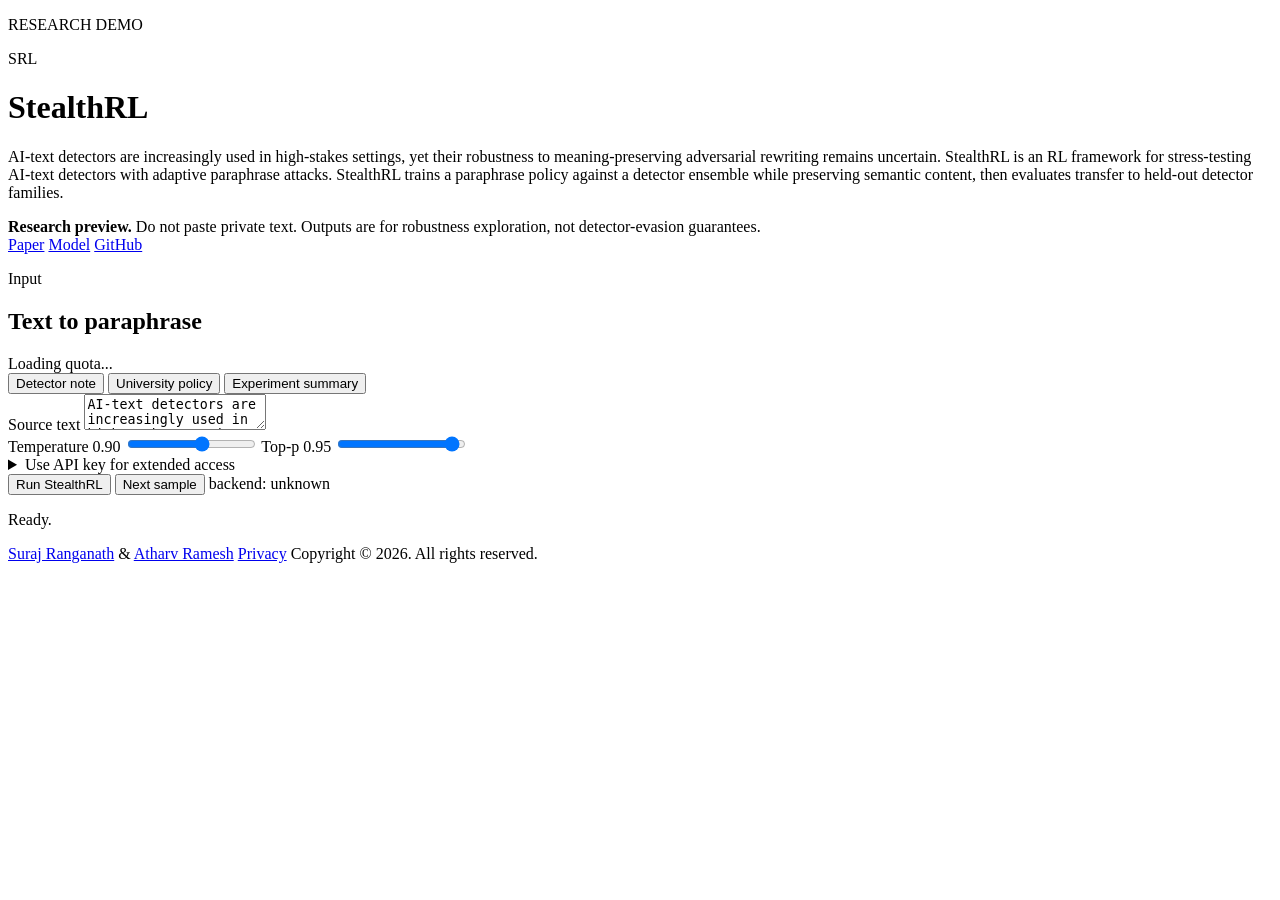
==== demo/static/index.html @ 85466d3b "Update demo subtitle copy" ====
<!doctype html>
<html lang="en">
  <head>
    <meta charset="utf-8" />
    <meta name="viewport" content="width=device-width, initial-scale=1" />
    <title>StealthRL Demo</title>
    <meta
      name="description"
      content="Interactive research demo for StealthRL, a paraphrase policy for stress-testing AI-text detectors."
    />
    <link rel="preconnect" href="https://fonts.googleapis.com" />
    <link rel="preconnect" href="https://fonts.gstatic.com" crossorigin />
    <link
      href="https://fonts.googleapis.com/css2?family=IBM+Plex+Mono:wght@400;500;600&family=IBM+Plex+Sans:wght@400;500;600;700&display=swap"
      rel="stylesheet"
    />
    <link rel="stylesheet" href="/static/styles.css" />
  </head>
  <body>
    <div class="bg-grid" aria-hidden="true"></div>

    <main class="wrap">
      <header class="hero">
        <p class="kicker">RESEARCH DEMO</p>
        <div class="title-row">
          <span class="brand-mark">SRL</span>
          <h1>StealthRL</h1>
        </div>
        <p class="subtitle">
          AI-text detectors are increasingly used in high-stakes settings, yet their robustness to
          meaning-preserving adversarial rewriting remains uncertain. StealthRL is an RL framework
          for stress-testing AI-text detectors with adaptive paraphrase attacks. StealthRL trains a
          paraphrase policy against a detector ensemble while preserving semantic content, then
          evaluates transfer to held-out detector families.
        </p>
        <div class="disclaimer">
          <strong>Research preview.</strong>
          Do not paste private text. Outputs are for robustness exploration, not detector-evasion guarantees.
        </div>
        <nav class="link-row" aria-label="Project links">
          <a href="https://arxiv.org/abs/2602.08934" target="_blank" rel="noreferrer">Paper</a>
          <a href="https://huggingface.co/suraj-ranganath/StealthRL" target="_blank" rel="noreferrer">Model</a>
          <a href="https://github.com/suraj-ranganath/StealthRL" target="_blank" rel="noreferrer">GitHub</a>
        </nav>
      </header>

      <form class="panel" id="demoForm">
        <div class="panel-head">
          <div>
            <p class="section-label">Input</p>
            <h2>Text to paraphrase</h2>
          </div>
          <span class="pill" id="quotaPill">Loading quota...</span>
        </div>

        <div class="sample-row" aria-label="Sample texts">
          <button type="button" class="sample-option" data-sample="0">Detector note</button>
          <button type="button" class="sample-option" data-sample="1">University policy</button>
          <button type="button" class="sample-option" data-sample="2">Experiment summary</button>
        </div>

        <label class="field" for="sourceText">Source text</label>
        <textarea
          id="sourceText"
          name="text"
          minlength="20"
          maxlength="5000"
          required
          spellcheck="true"
        >AI-text detectors are increasingly used in high-stakes settings, but their robustness to adversarial rewriting remains uncertain. StealthRL trains a paraphrase policy that preserves semantic content while reducing detector confidence, exposing how brittle many current detection systems can be under realistic paraphrasing pressure.</textarea>

        <div class="settings-grid">
          <label>
            Temperature
            <span id="temperatureValue">0.90</span>
            <input id="temperature" name="temperature" type="range" min="0" max="1.5" value="0.9" step="0.05" />
          </label>
          <label>
            Top-p
            <span id="topPValue">0.95</span>
            <input id="topP" name="top_p" type="range" min="0.1" max="1" value="0.95" step="0.05" />
          </label>
        </div>

        <details class="api-key-box">
          <summary>Use API key for extended access</summary>
          <label class="field compact" for="apiKey">API key</label>
          <input id="apiKey" type="password" placeholder="Bearer or X-StealthRL-API-Key" autocomplete="off" />
          <p>Stored only in this browser. Public requests use the daily anonymous quota.</p>
        </details>

        <div class="action-row">
          <button class="primary-button" type="submit" id="submitButton">Run StealthRL</button>
          <button class="secondary-button" type="button" id="sampleButton">Next sample</button>
          <span class="pill muted" id="backendPill">backend: unknown</span>
        </div>

        <div class="progress-wrap" aria-hidden="true">
          <div class="progress-bar" id="progressBar"></div>
        </div>
        <p class="status-line" id="statusLine">Ready.</p>
      </form>

      <section class="panel result-panel" id="resultPanel" aria-label="Result" hidden>
        <div class="panel-head">
          <div>
            <p class="section-label">Output</p>
            <h2>StealthRL rewrite</h2>
          </div>
        </div>

        <div class="result-copy" id="outputText">
          Your paraphrase will appear here after the request completes.
        </div>

        <div class="metric-grid" id="metricGrid">
          <div><span>Input words</span><strong>-</strong></div>
          <div><span>Output words</span><strong>-</strong></div>
          <div><span>Edit rate</span><strong>-</strong></div>
          <div><span>Latency</span><strong>-</strong></div>
        </div>

        <div class="detector-links" aria-label="External detector handoff">
          <span class="detector-links-label">Copy output and open:</span>
          <button type="button" data-detector-name="Pangram" data-detector-url="https://www.pangram.com/" disabled>
            <span class="detector-logo pangram-logo" aria-hidden="true">P</span>
            <span>Pangram</span>
          </button>
          <button type="button" data-detector-name="GPTZero" data-detector-url="https://gptzero.me/" disabled>
            <span class="detector-logo gptzero-logo" aria-hidden="true">G0</span>
            <span>GPTZero</span>
          </button>
          <button type="button" data-detector-name="Grammarly" data-detector-url="https://www.grammarly.com/ai-detector" disabled>
            <span class="detector-logo grammarly-logo" aria-hidden="true">G</span>
            <span>Grammarly</span>
          </button>
          <button type="button" data-detector-name="TELL" data-detector-url="https://ai-tells.tech/" disabled>
            <span class="detector-logo tell-logo" aria-hidden="true">T</span>
            <span>TELL</span>
          </button>
        </div>

        <details class="original-box">
          <summary>Show original text</summary>
          <p id="originalText">Run the demo to compare source and rewritten text.</p>
        </details>
      </section>

      <footer class="footer">
        <span>
          <a href="https://www.linkedin.com/in/suraj-ranganath/" target="_blank" rel="noreferrer">Suraj Ranganath</a>
          &amp;
          <a href="https://www.linkedin.com/in/atharv-ramesh/" target="_blank" rel="noreferrer">Atharv Ramesh</a>
        </span>
        <span><a href="/privacy">Privacy</a></span>
        <span>Copyright &copy; 2026. All rights reserved.</span>
      </footer>
    </main>

    <script src="/static/app.js" type="module"></script>
  </body>
</html>
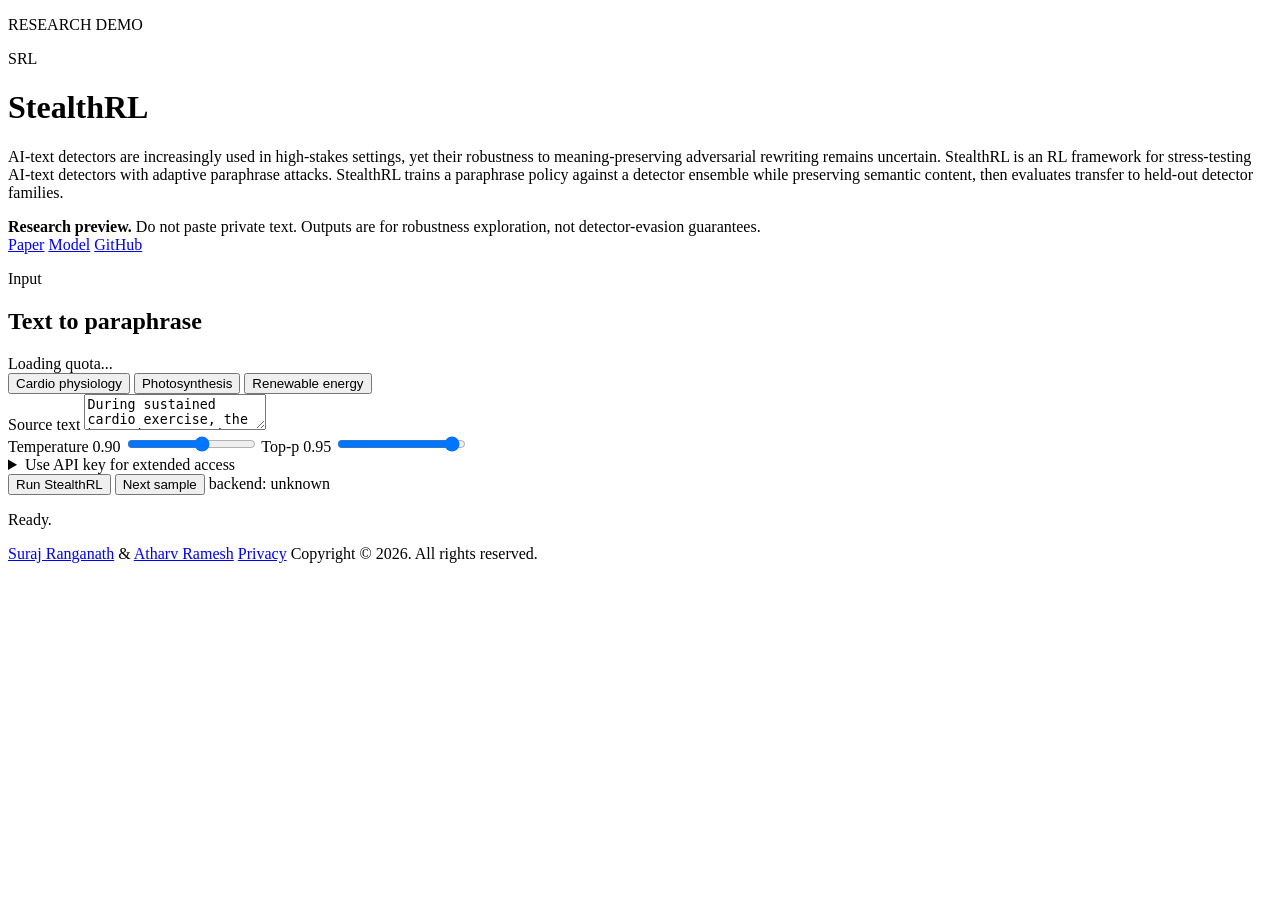
==== commit 00b64d86: "Use paper-style demo samples" ====
--- a/demo/static/index.html
+++ b/demo/static/index.html
@@ -54,9 +54,9 @@
         </div>
 
         <div class="sample-row" aria-label="Sample texts">
-          <button type="button" class="sample-option" data-sample="0">Detector note</button>
-          <button type="button" class="sample-option" data-sample="1">University policy</button>
-          <button type="button" class="sample-option" data-sample="2">Experiment summary</button>
+          <button type="button" class="sample-option" data-sample="0">Cardio physiology</button>
+          <button type="button" class="sample-option" data-sample="1">Photosynthesis</button>
+          <button type="button" class="sample-option" data-sample="2">Renewable energy</button>
         </div>
 
         <label class="field" for="sourceText">Source text</label>
@@ -67,7 +67,7 @@
           maxlength="5000"
           required
           spellcheck="true"
-        >AI-text detectors are increasingly used in high-stakes settings, but their robustness to adversarial rewriting remains uncertain. StealthRL trains a paraphrase policy that preserves semantic content while reducing detector confidence, exposing how brittle many current detection systems can be under realistic paraphrasing pressure.</textarea>
+        >During sustained cardio exercise, the heart increases its workload and the rest of the body adjusts to support that effort. Blood vessels widen to improve circulation, leg and core muscles help push blood back toward the heart, and the lungs breathe faster to bring in oxygen while clearing waste gases such as carbon dioxide throughout the workout and recovery period.</textarea>
 
         <div class="settings-grid">
           <label>
@@ -110,7 +110,8 @@
         </div>
 
         <div class="result-copy" id="outputText">
-          Your paraphrase will appear here after the request completes.
+          <div class="output-action-note" id="outputActionNote" hidden></div>
+          <div id="outputBody">Your paraphrase will appear here after the request completes.</div>
         </div>
 
         <div class="metric-grid" id="metricGrid">
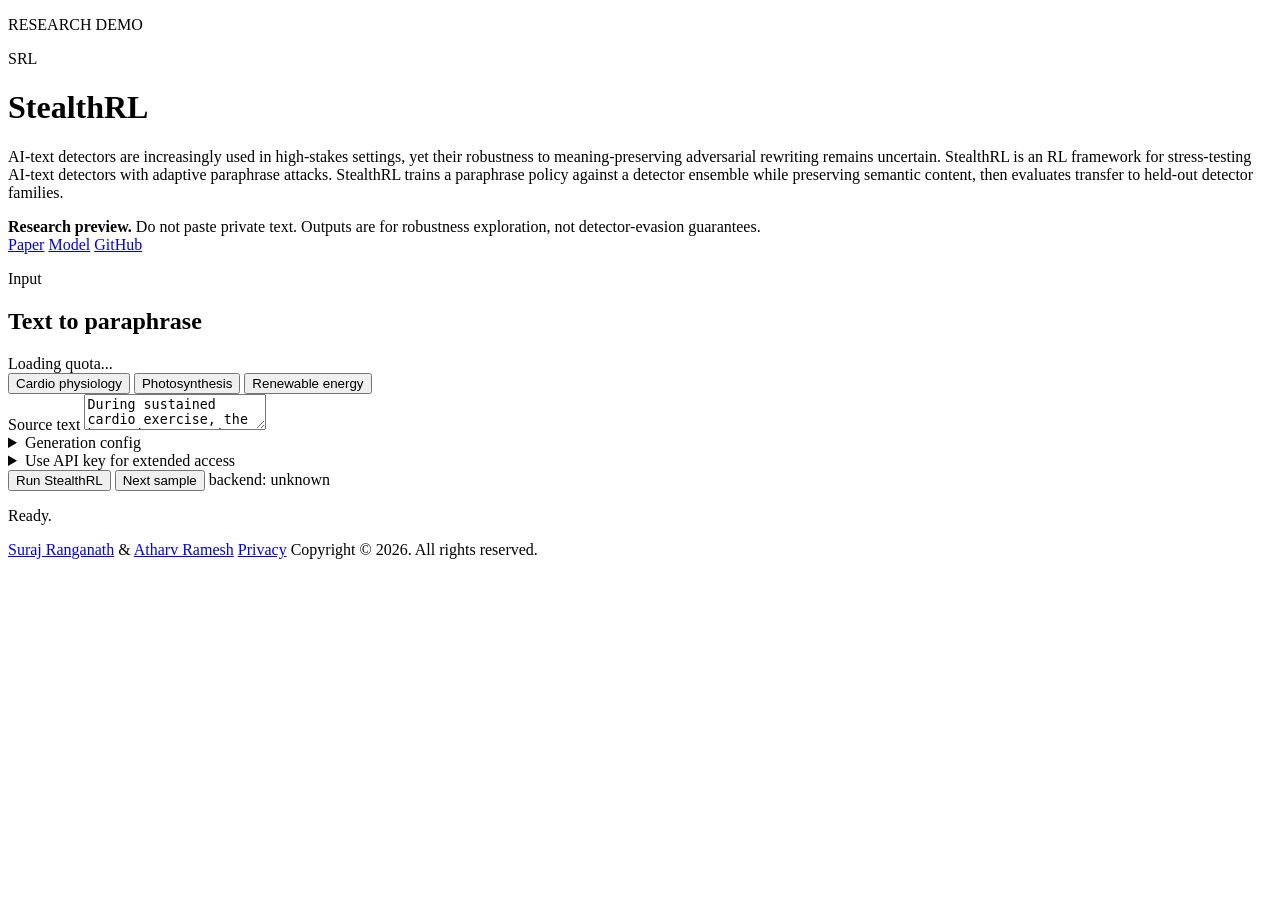
==== commit 5041b21f: "Use paper decoding defaults in demo" ====
--- a/demo/static/index.html
+++ b/demo/static/index.html
@@ -69,18 +69,22 @@
           spellcheck="true"
         >During sustained cardio exercise, the heart increases its workload and the rest of the body adjusts to support that effort. Blood vessels widen to improve circulation, leg and core muscles help push blood back toward the heart, and the lungs breathe faster to bring in oxygen while clearing waste gases such as carbon dioxide throughout the workout and recovery period.</textarea>
 
-        <div class="settings-grid">
-          <label>
-            Temperature
-            <span id="temperatureValue">0.90</span>
-            <input id="temperature" name="temperature" type="range" min="0" max="1.5" value="0.9" step="0.05" />
-          </label>
-          <label>
-            Top-p
-            <span id="topPValue">0.95</span>
-            <input id="topP" name="top_p" type="range" min="0.1" max="1" value="0.95" step="0.05" />
-          </label>
-        </div>
+        <details class="config-box">
+          <summary>Generation config</summary>
+          <p>Defaults match the paper evaluation setting.</p>
+          <div class="settings-grid">
+            <label>
+              Temperature
+              <span id="temperatureValue">1.00</span>
+              <input id="temperature" name="temperature" type="range" min="0" max="1.5" value="1.0" step="0.05" />
+            </label>
+            <label>
+              Top-p
+              <span id="topPValue">0.90</span>
+              <input id="topP" name="top_p" type="range" min="0.1" max="1" value="0.9" step="0.05" />
+            </label>
+          </div>
+        </details>
 
         <details class="api-key-box">
           <summary>Use API key for extended access</summary>
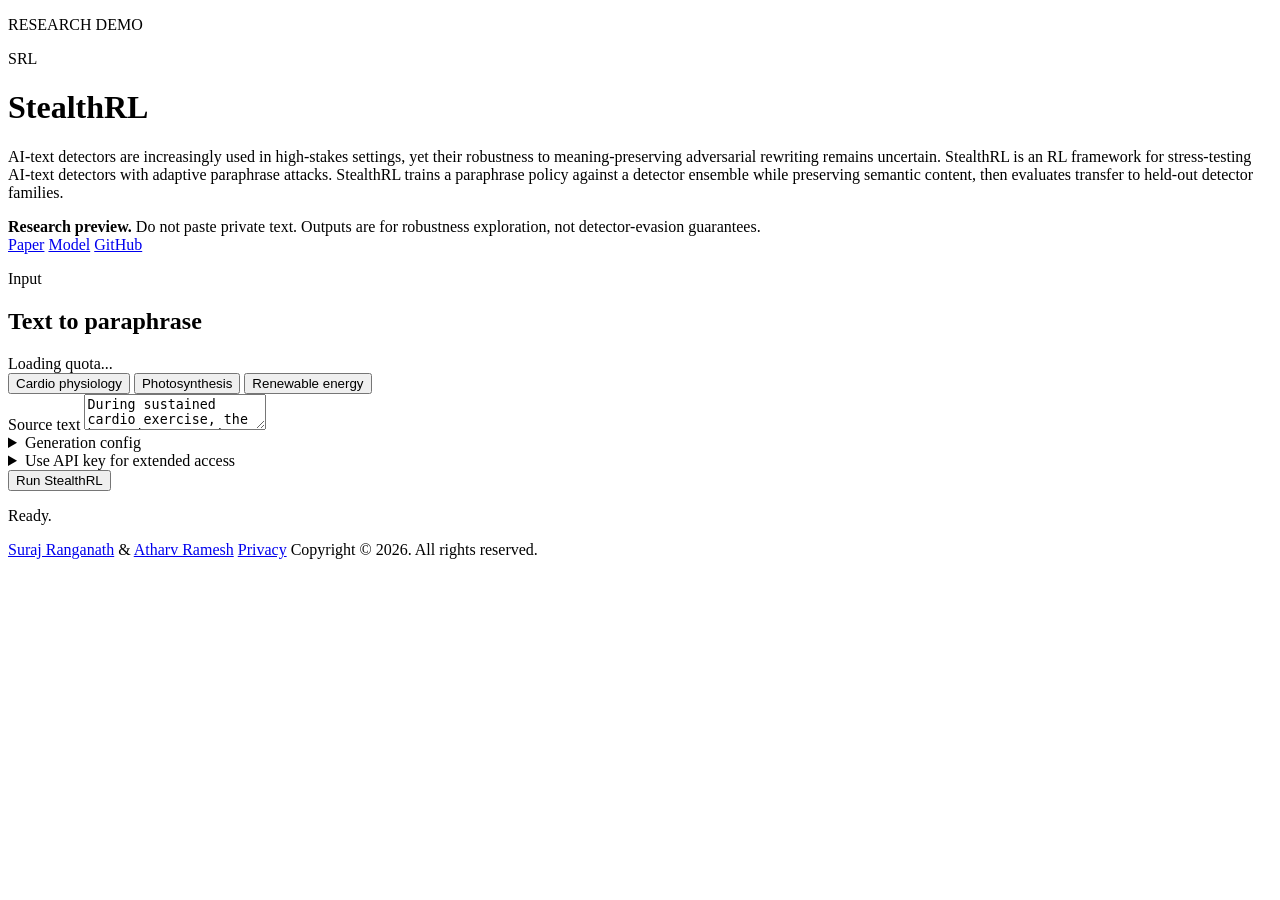
==== commit 1a8ab0d0: "Add streaming demo UX and feedback" ====
--- a/demo/static/index.html
+++ b/demo/static/index.html
@@ -8,6 +8,7 @@
       name="description"
       content="Interactive research demo for StealthRL, a paraphrase policy for stress-testing AI-text detectors."
     />
+    <meta name="stealthrl-api-base-url" content="" />
     <link rel="preconnect" href="https://fonts.googleapis.com" />
     <link rel="preconnect" href="https://fonts.gstatic.com" crossorigin />
     <link
@@ -95,8 +96,6 @@
 
         <div class="action-row">
           <button class="primary-button" type="submit" id="submitButton">Run StealthRL</button>
-          <button class="secondary-button" type="button" id="sampleButton">Next sample</button>
-          <span class="pill muted" id="backendPill">backend: unknown</span>
         </div>
 
         <div class="progress-wrap" aria-hidden="true">
@@ -114,7 +113,6 @@
         </div>
 
         <div class="result-copy" id="outputText">
-          <div class="output-action-note" id="outputActionNote" hidden></div>
           <div id="outputBody">Your paraphrase will appear here after the request completes.</div>
         </div>
 
@@ -145,10 +143,19 @@
           </button>
         </div>
 
+        <div class="output-action-note" id="outputActionNote" hidden></div>
+
         <details class="original-box">
           <summary>Show original text</summary>
           <p id="originalText">Run the demo to compare source and rewritten text.</p>
         </details>
+
+        <div class="feedback-row" id="feedbackRow" hidden>
+          <span>Was this rewrite useful?</span>
+          <button type="button" data-feedback-rating="up" aria-label="Thumbs up">Thumbs up</button>
+          <button type="button" data-feedback-rating="down" aria-label="Thumbs down">Thumbs down</button>
+          <strong id="feedbackStatus" aria-live="polite"></strong>
+        </div>
       </section>
 
       <footer class="footer">
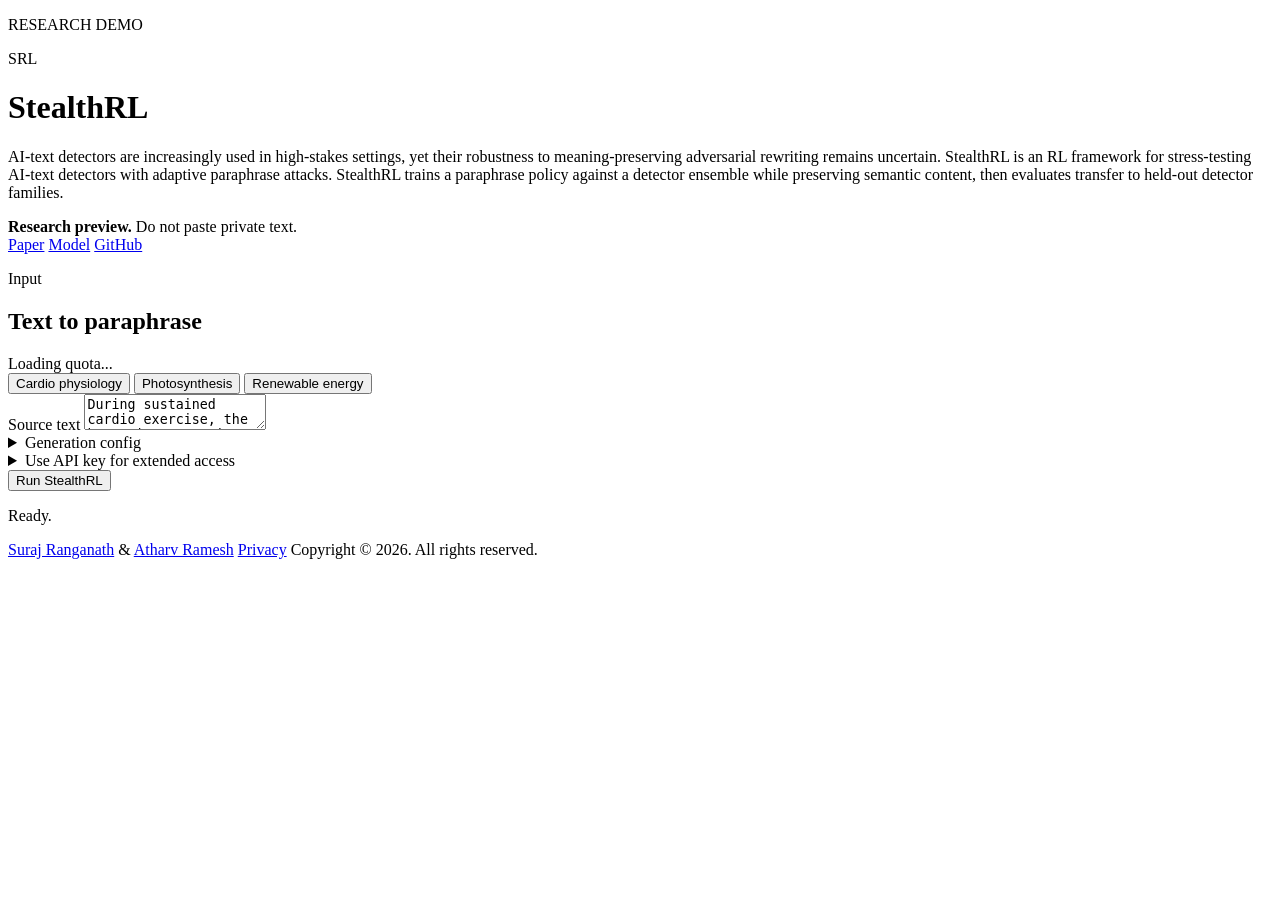
==== commit 9fb460db: "Shorten demo privacy disclaimer" ====
--- a/demo/static/index.html
+++ b/demo/static/index.html
@@ -36,7 +36,7 @@
         </p>
         <div class="disclaimer">
           <strong>Research preview.</strong>
-          Do not paste private text. Outputs are for robustness exploration, not detector-evasion guarantees.
+          Do not paste private text.
         </div>
         <nav class="link-row" aria-label="Project links">
           <a href="https://arxiv.org/abs/2602.08934" target="_blank" rel="noreferrer">Paper</a>
@@ -151,9 +151,17 @@
         </details>
 
         <div class="feedback-row" id="feedbackRow" hidden>
-          <span>Was this rewrite useful?</span>
-          <button type="button" data-feedback-rating="up" aria-label="Thumbs up">Thumbs up</button>
-          <button type="button" data-feedback-rating="down" aria-label="Thumbs down">Thumbs down</button>
+          <span>Did it preserve meaning and read naturally?</span>
+          <button type="button" data-feedback-rating="up" aria-label="Good output" title="Good output">
+            <svg viewBox="0 0 24 24" aria-hidden="true" focusable="false">
+              <path d="M7 10v10H4V10h3Zm3 10h7.2c1.1 0 2-.8 2.2-1.9l1-5.5A2.2 2.2 0 0 0 18.2 10H15V6.8C15 5.3 13.9 4 12.4 4h-.5L10 9.2V20Z" />
+            </svg>
+          </button>
+          <button type="button" data-feedback-rating="down" aria-label="Poor output" title="Poor output">
+            <svg viewBox="0 0 24 24" aria-hidden="true" focusable="false">
+              <path d="M7 4v10H4V4h3Zm3 0h7.2c1.1 0 2 .8 2.2 1.9l1 5.5A2.2 2.2 0 0 1 18.2 14H15v3.2c0 1.5-1.1 2.8-2.6 2.8h-.5L10 14.8V4Z" />
+            </svg>
+          </button>
           <strong id="feedbackStatus" aria-live="polite"></strong>
         </div>
       </section>
